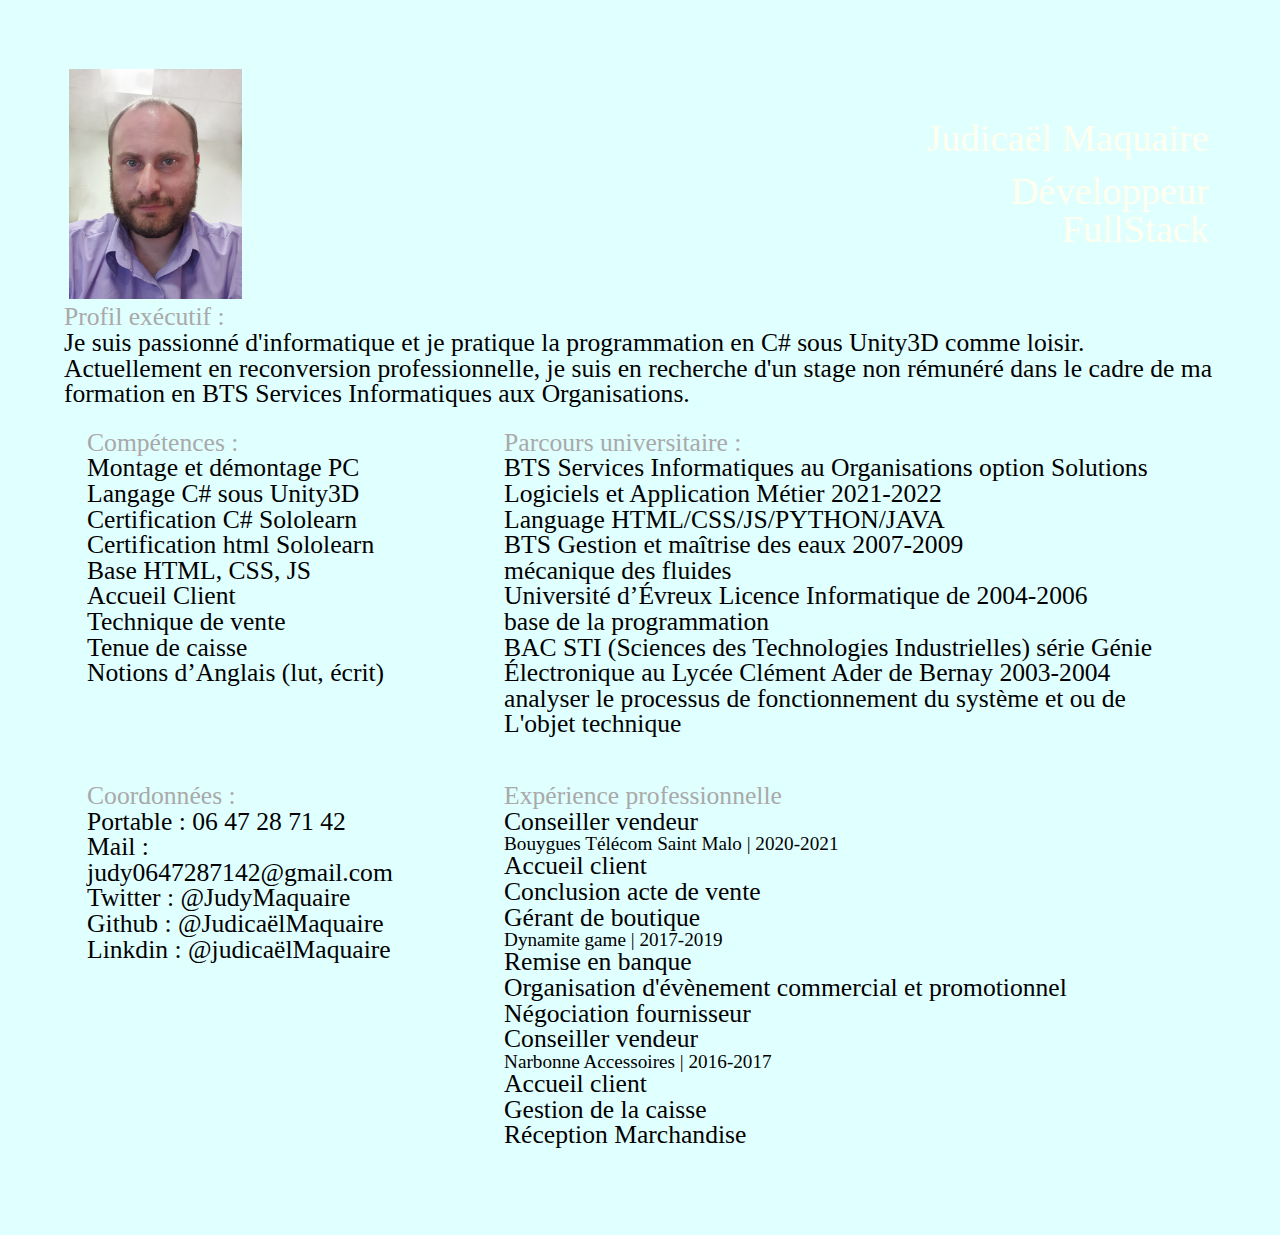
==== index.html @ 63d56f89 "CV commit" ====
<!DOCTYPE html>
<html lang="en">
<head>
    <meta charset="UTF-8">
    <meta http-equiv="X-UA-Compatible" content="IE=edge">
    <meta name="viewport" content="width=device-width, initial-scale=1.0">
    <title>judicaël</title>
    <link rel="stylesheet" href="/css/reset.css">
    <link rel="stylesheet" href="/css/Style.css">
</head>
<body>
    <header>
        <img src="img/foto.jpg" alt="photo de judicaël">
        <div class="Title_flex">
            <h1>Judicaël Maquaire</h1>
            <h1>Développeur FullStack </h1>
        </div>
    </header>
    <h2>Profil exécutif :</h2>
    <p>Je suis passionné d'informatique et je pratique la programmation en C# sous Unity3D comme loisir. Actuellement en reconversion professionnelle, je suis en recherche d'un stage non rémunéré dans le cadre de ma formation en BTS Services Informatiques aux Organisations.</p>
    <div class="content_flex">
        <article class="Competence">
            <h2>Compétences :</h2>
            <ul>                
                <li>Montage et démontage PC</li>
                <li>Langage C# sous Unity3D</li>
                <li><a href="https://www.sololearn.com/certificates/course/en/23096435/1080/landscape/png">Certification C# Sololearn</a></li>
                <li><a href="https://www.sololearn.com/Certificate/1014-23096435/pdf/">Certification html Sololearn</a></li>
                <li>Base HTML, CSS, JS</li>
                <li>Accueil Client</li>
                <li>Technique de vente</li>
                <li>Tenue de caisse</li>    
                <li>Notions d’Anglais (lut, écrit)</li>
            </ul>
        </article>
        <article class="Parcours">
            <h2>Parcours universitaire :</h2>
            <ul>
                <li>BTS Services Informatiques au Organisations option Solutions Logiciels et Application Métier 2021-2022</li>
                <p>Language HTML/CSS/JS/PYTHON/JAVA </p>
                <li>BTS Gestion et maîtrise des eaux 2007-2009</li>
                <p>mécanique des fluides</p>
                <li>Université d’Évreux Licence Informatique de 2004-2006</li>
                <p>base de la programmation</p>
                <li>BAC STI (Sciences des Technologies Industrielles) série Génie Électronique au Lycée Clément
                    Ader de Bernay 2003-2004</li>
                <p>analyser le processus de fonctionnement du système et ou de L'objet technique</p>
            </ul>
        </article>
    </div>
    <div class="content_flex">
        
        <article class="Coordonnées">
            <h2>Coordonnées :</h2>
            <ul>
                <li>Portable : 06 47 28 71 42</li>
                <li>Mail : judy0647287142@gmail.com</li>
                <li>Twitter : <a href="https://twitter.com/JudyMaquaire">@JudyMaquaire</a></li>
                <li>Github : <a href="https://github.com/CmoaJudicael">@JudicaëlMaquaire</a></li>
                <li>Linkdin : <a href="https://www.linkedin.com/in/judicael-maquaire-10994121a/">@judicaëlMaquaire</a></li>
            </ul>
        </article>
        <article class="Experience">
            <h2>Expérience professionnelle</h2>
            <ul class="Content_travail">
                <li>Conseiller vendeur
                    <h3>Bouygues Télécom Saint Malo | 2020-2021</h3>
                    <ul>
                        <li>Accueil client</li>
                        <li>Conclusion acte de vente</li>
                    </ul>
                </li>
                <li>Gérant de boutique
                    <h3>Dynamite game | 2017-2019</h3>
                    <ul>
                        <li>Remise en banque</li>
                        <li>Organisation d'évènement commercial et promotionnel</li>
                        <li>Négociation fournisseur</li>
                    </ul>
                </li>
                <li>Conseiller vendeur
                    <h3>Narbonne Accessoires | 2016-2017</h3>
                    <ul>
                        <li>Accueil client</li>
                        <li>Gestion de la caisse</li>
                        <li>Réception Marchandise</li>
                    </ul>
                </li>
            </ul>
        </article>
    </div>

    <footer>

    </footer>
</body>
</html>
---- css/Style.css ----
body
{
    background-color: lightcyan;
    color: black;
    padding: 5% 5%;
    font-size: 2vw;
}
h1
{
    color: ivory;
    font-size: 3vw;
    margin: 2%;
}
h2
{
    font-size: 2vw;
    color: darkgray;
}
img
{
    margin: 5px;
    width: 15%;
    height: 15%;
}
header
{
    background-image: url(img/informatique.jpg);
    background-size: 100%;
    text-align: right;
    display: flex;
    align-content: center;
    align-items: center;
    justify-content: space-between;
}
.content_flex
{
    display: flex;
    flex-direction: row;
    height: auto;
    justify-content:space-between   ;
    
}
.Title_flex
{
    display: flex;
    flex-direction: column;
    justify-content: flex-end;
}
article
{
    margin: 2%;
}
a
{
    text-decoration: none;
    color: black;
}
a :hover
{
    
    background-color: darkcyan;
    color: coral;
}
h3
{
    font-size: 1.5vw;
}
.Competence, .Coordonnées
{
    width: 35%;
}
.Parcours, .Experience
{
    width: 65%;
}
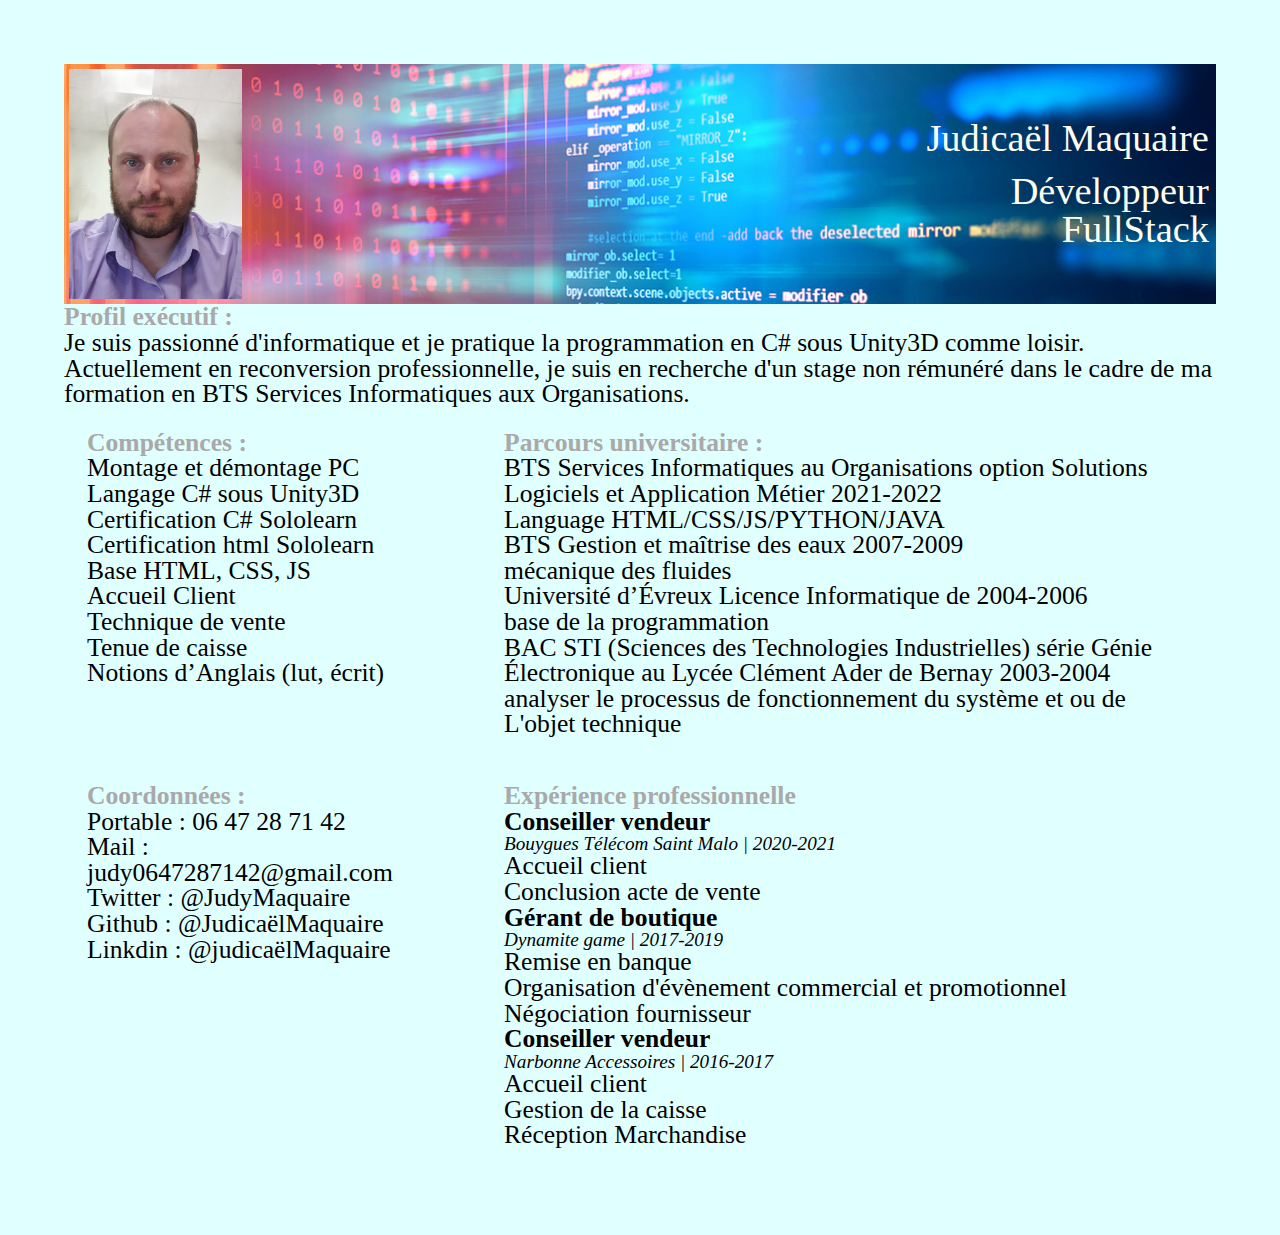
==== commit d178797d: "CV commit" ====
--- a/index.html
+++ b/index.html
@@ -5,8 +5,8 @@
     <meta http-equiv="X-UA-Compatible" content="IE=edge">
     <meta name="viewport" content="width=device-width, initial-scale=1.0">
     <title>judicaël</title>
-    <link rel="stylesheet" href="/css/reset.css">
-    <link rel="stylesheet" href="/css/Style.css">
+    <link rel="stylesheet" href="css/reset.css">
+    <link rel="stylesheet" href="css/Style.css">
 </head>
 <body>
     <header>
@@ -62,30 +62,30 @@
         </article>
         <article class="Experience">
             <h2>Expérience professionnelle</h2>
-            <ul class="Content_travail">
-                <li>Conseiller vendeur
+            <ul >
+                <li class="Content_travail">Conseiller vendeur</li>
                     <h3>Bouygues Télécom Saint Malo | 2020-2021</h3>
                     <ul>
                         <li>Accueil client</li>
                         <li>Conclusion acte de vente</li>
                     </ul>
-                </li>
-                <li>Gérant de boutique
+                
+                <li class="Content_travail">Gérant de boutique</li>
                     <h3>Dynamite game | 2017-2019</h3>
                     <ul>
                         <li>Remise en banque</li>
                         <li>Organisation d'évènement commercial et promotionnel</li>
                         <li>Négociation fournisseur</li>
                     </ul>
-                </li>
-                <li>Conseiller vendeur
+                
+                <li class="Content_travail">Conseiller vendeur</li>
                     <h3>Narbonne Accessoires | 2016-2017</h3>
                     <ul>
                         <li>Accueil client</li>
                         <li>Gestion de la caisse</li>
                         <li>Réception Marchandise</li>
                     </ul>
-                </li>
+                
             </ul>
         </article>
     </div>
--- a/css/Style.css
+++ b/css/Style.css
@@ -15,6 +15,7 @@
 {
     font-size: 2vw;
     color: darkgray;
+    font-weight: bold;
 }
 img
 {
@@ -24,7 +25,7 @@
 }
 header
 {
-    background-image: url(img/informatique.jpg);
+    background-image: url('../img/informatique.jpg');
     background-size: 100%;
     text-align: right;
     display: flex;
@@ -64,6 +65,7 @@
 h3
 {
     font-size: 1.5vw;
+    font-style: italic;
 }
 .Competence, .Coordonnées
 {
@@ -73,4 +75,7 @@
 {
     width: 65%;
 }
-
+.Content_travail
+{
+    font-weight: bold;
+}   
